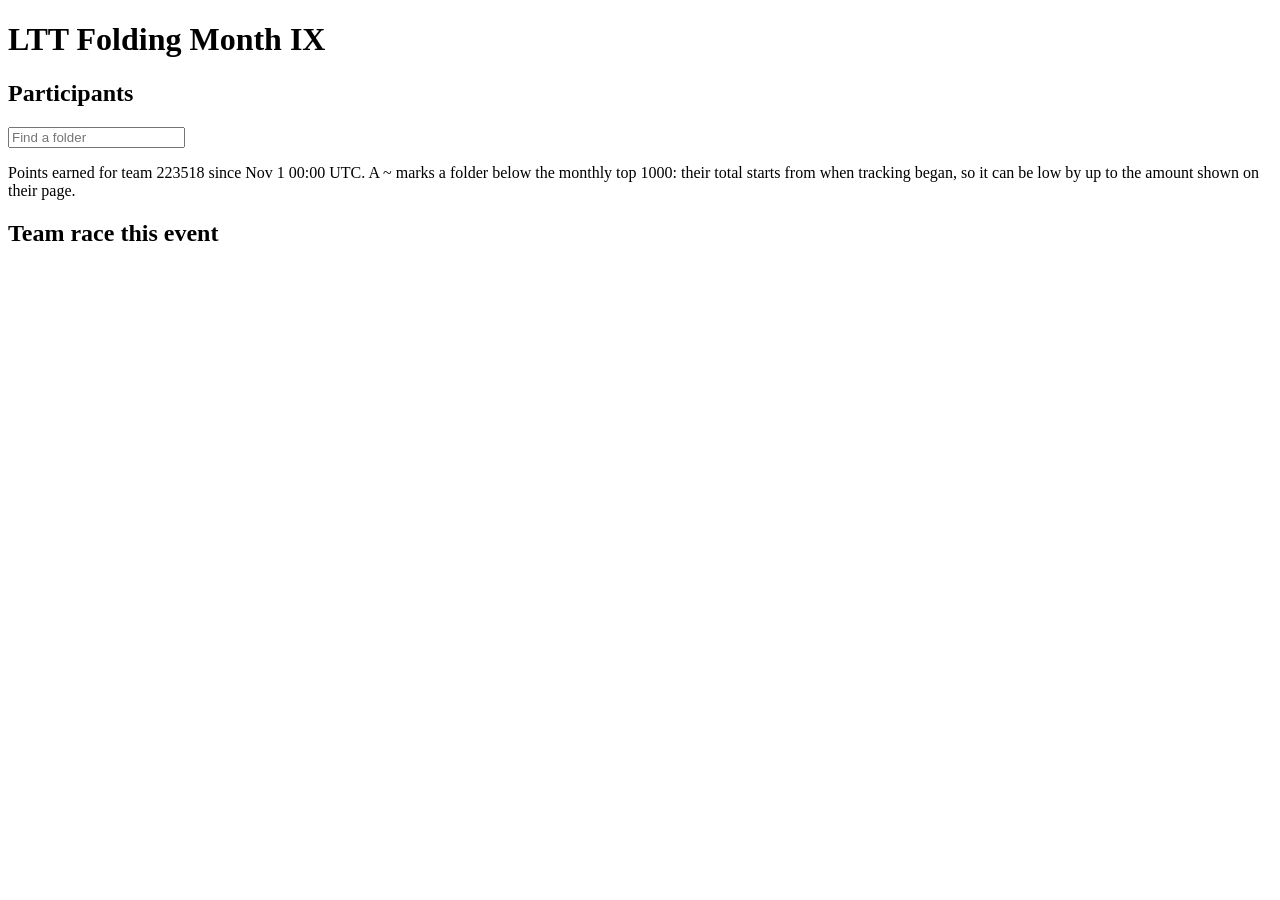
==== internal/server/web/index.html @ a5d258fb "Replace placeholder handler with competition pages" ====
<!doctype html>
<html lang="en">
<head>
<meta charset="utf-8">
<meta name="viewport" content="width=device-width, initial-scale=1">
<title>Folding Month IX</title>
<link rel="stylesheet" href="/style.css">
</head>
<body>
<div class="wrap">
  <header>
    <h1>LTT <span>Folding Month IX</span></h1>
    <div class="status" id="status"></div>
  </header>
  <div id="error" class="loading" hidden></div>
  <div class="tiles" id="tiles"></div>
  <div class="split">
    <section class="card">
      <div class="head">
        <h2>Participants</h2>
        <input type="search" id="search" placeholder="Find a folder" aria-label="Find a folder">
      </div>
      <div class="scroll"><table id="board"></table></div>
      <p class="note" id="unresolved" hidden></p>
      <p class="note">Points earned for team 223518 since Nov 1 00:00 UTC. A ~ marks a folder below the monthly top 1000: their total starts from when tracking began, so it can be low by up to the amount shown on their page.</p>
    </section>
    <section class="card">
      <h2>Team race this event</h2>
      <div class="bars" id="teams"></div>
    </section>
  </div>
</div>
<script src="/app.js"></script>
<script>initOverview();</script>
</body>
</html>
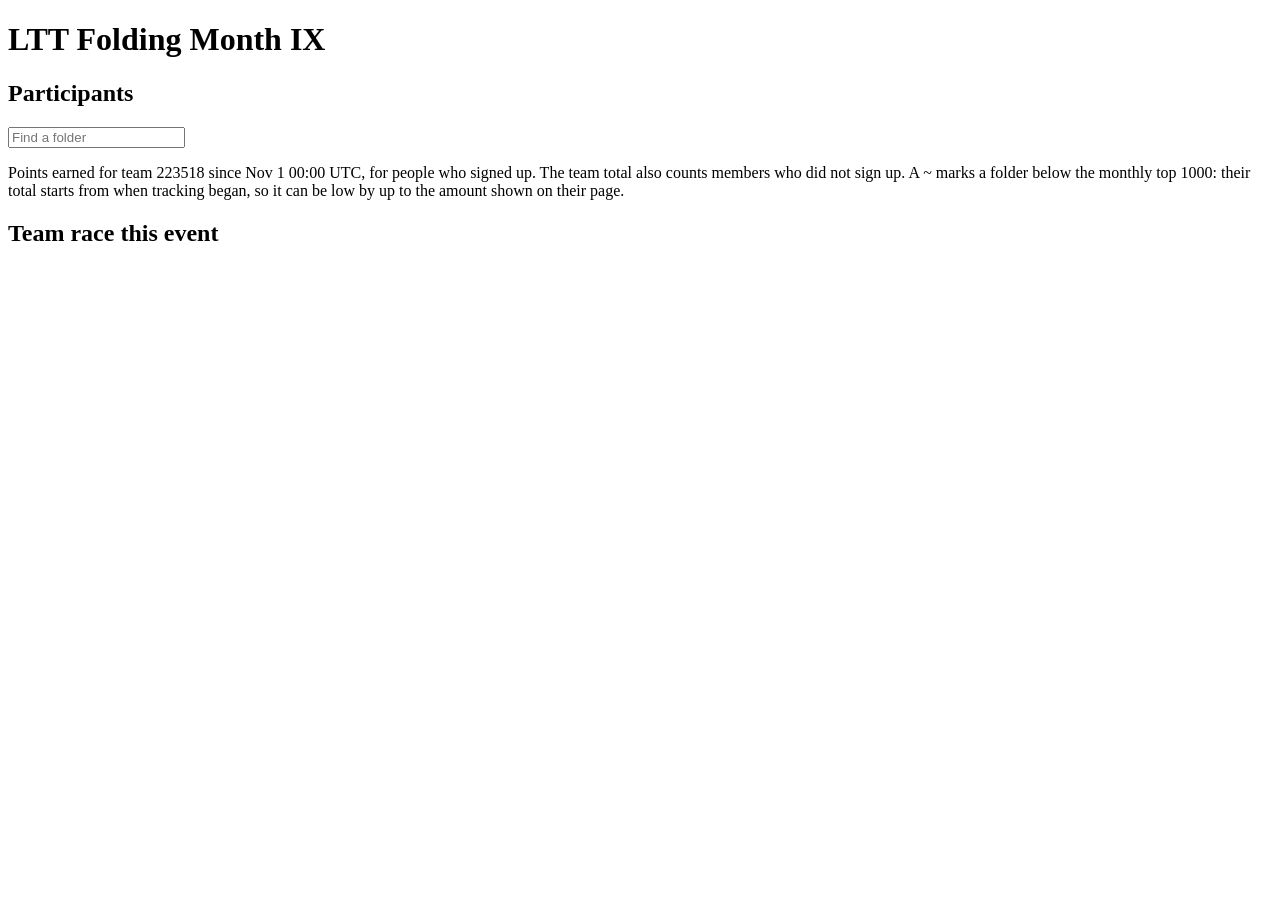
==== commit bec83de9: "Prefer exact donor names and size charts to their cards" ====
--- a/internal/server/web/index.html
+++ b/internal/server/web/index.html
@@ -22,7 +22,7 @@
       </div>
       <div class="scroll"><table id="board"></table></div>
       <p class="note" id="unresolved" hidden></p>
-      <p class="note">Points earned for team 223518 since Nov 1 00:00 UTC. A ~ marks a folder below the monthly top 1000: their total starts from when tracking began, so it can be low by up to the amount shown on their page.</p>
+      <p class="note">Points earned for team 223518 since Nov 1 00:00 UTC, for people who signed up. The team total also counts members who did not sign up. A ~ marks a folder below the monthly top 1000: their total starts from when tracking began, so it can be low by up to the amount shown on their page.</p>
     </section>
     <section class="card">
       <h2>Team race this event</h2>
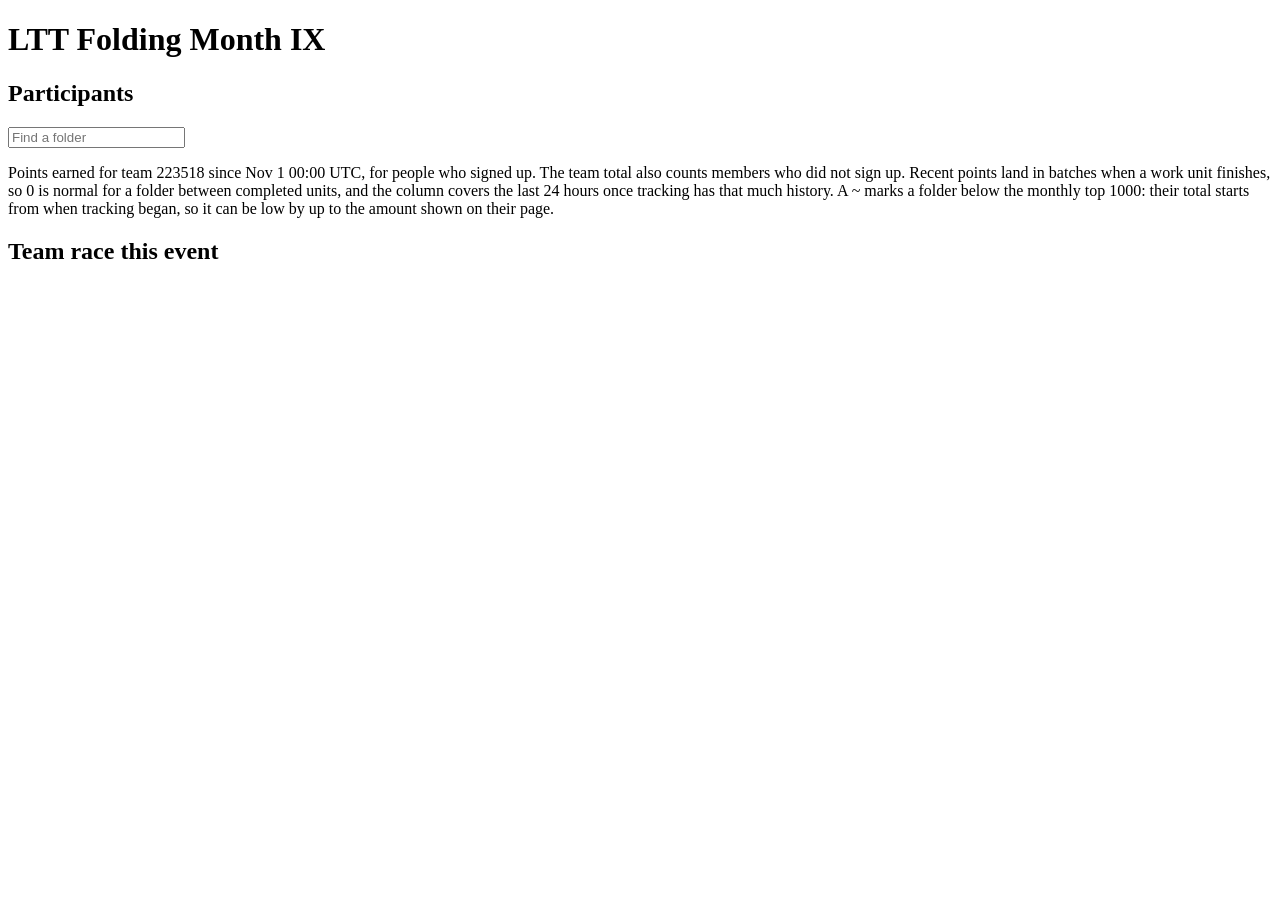
==== commit e4058e26: "Label the recent points column by tracking start" ====
--- a/internal/server/web/index.html
+++ b/internal/server/web/index.html
@@ -22,7 +22,7 @@
       </div>
       <div class="scroll"><table id="board"></table></div>
       <p class="note" id="unresolved" hidden></p>
-      <p class="note">Points earned for team 223518 since Nov 1 00:00 UTC, for people who signed up. The team total also counts members who did not sign up. A ~ marks a folder below the monthly top 1000: their total starts from when tracking began, so it can be low by up to the amount shown on their page.</p>
+      <p class="note">Points earned for team 223518 since Nov 1 00:00 UTC, for people who signed up. The team total also counts members who did not sign up. Recent points land in batches when a work unit finishes, so 0 is normal for a folder between completed units, and the column covers the last 24 hours once tracking has that much history. A ~ marks a folder below the monthly top 1000: their total starts from when tracking began, so it can be low by up to the amount shown on their page.</p>
     </section>
     <section class="card">
       <h2>Team race this event</h2>
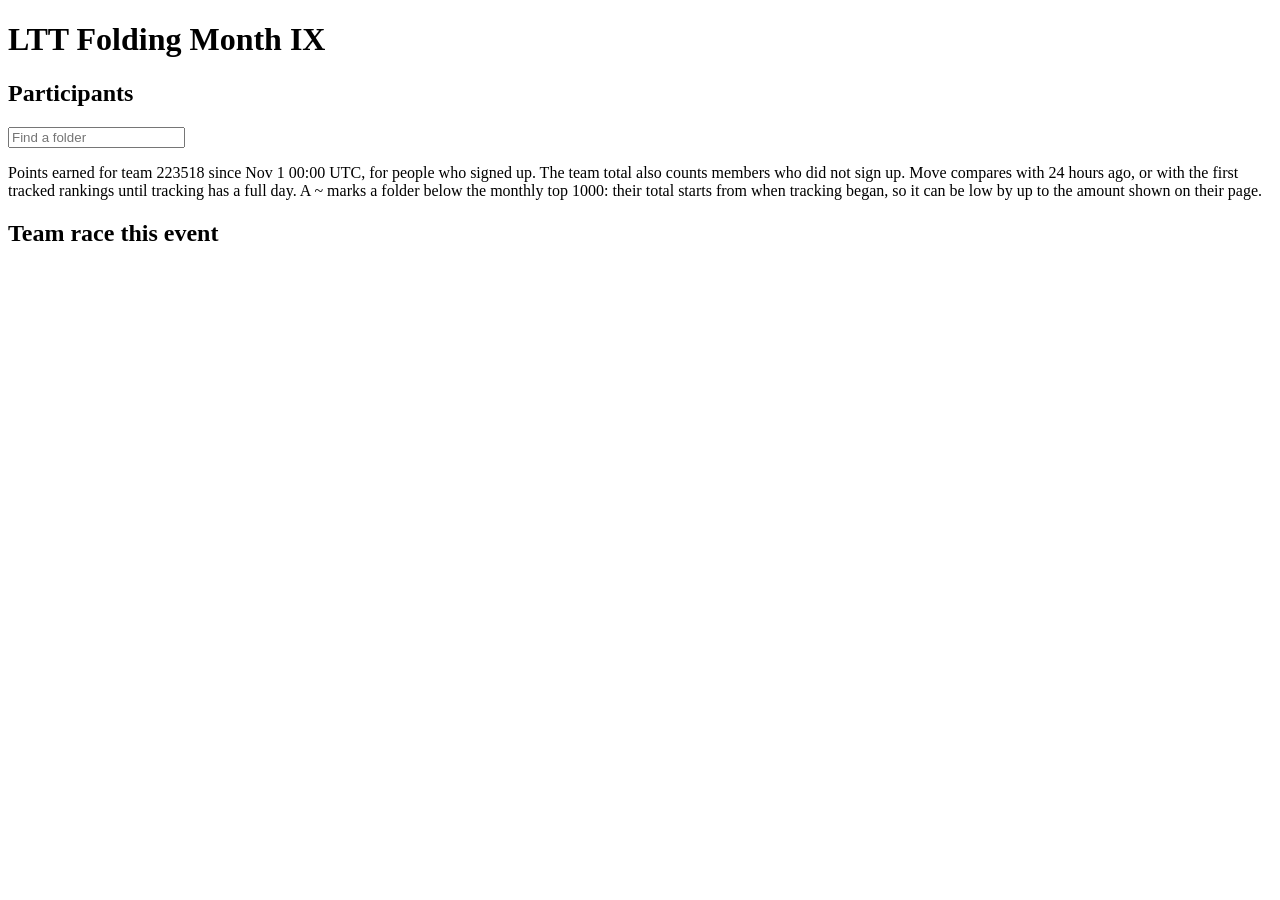
==== commit aba23d36: "Count 24 hour points from the event start" ====
--- a/internal/server/web/index.html
+++ b/internal/server/web/index.html
@@ -22,7 +22,7 @@
       </div>
       <div class="scroll"><table id="board"></table></div>
       <p class="note" id="unresolved" hidden></p>
-      <p class="note">Points earned for team 223518 since Nov 1 00:00 UTC, for people who signed up. The team total also counts members who did not sign up. Recent points land in batches when a work unit finishes, so 0 is normal for a folder between completed units, and the column covers the last 24 hours once tracking has that much history. A ~ marks a folder below the monthly top 1000: their total starts from when tracking began, so it can be low by up to the amount shown on their page.</p>
+      <p class="note">Points earned for team 223518 since Nov 1 00:00 UTC, for people who signed up. The team total also counts members who did not sign up. Move compares with 24 hours ago, or with the first tracked rankings until tracking has a full day. A ~ marks a folder below the monthly top 1000: their total starts from when tracking began, so it can be low by up to the amount shown on their page.</p>
     </section>
     <section class="card">
       <h2>Team race this event</h2>
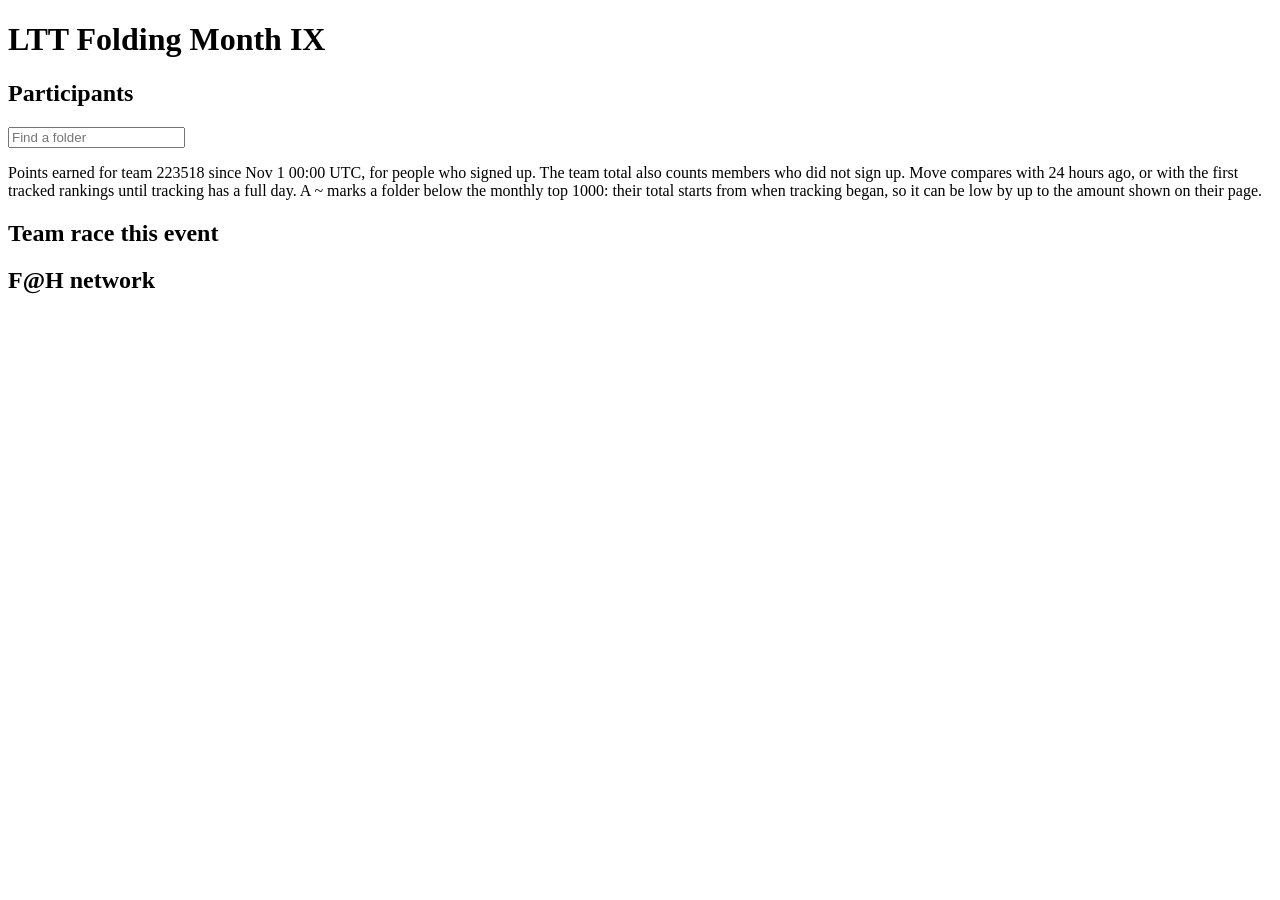
==== commit 3998e0af: "Update big folders first and add network stats" ====
--- a/internal/server/web/index.html
+++ b/internal/server/web/index.html
@@ -24,10 +24,17 @@
       <p class="note" id="unresolved" hidden></p>
       <p class="note">Points earned for team 223518 since Nov 1 00:00 UTC, for people who signed up. The team total also counts members who did not sign up. Move compares with 24 hours ago, or with the first tracked rankings until tracking has a full day. A ~ marks a folder below the monthly top 1000: their total starts from when tracking began, so it can be low by up to the amount shown on their page.</p>
     </section>
-    <section class="card">
-      <h2>Team race this event</h2>
-      <div class="bars" id="teams"></div>
-    </section>
+    <div class="stack">
+      <section class="card">
+        <h2>Team race this event</h2>
+        <div class="bars" id="teams"></div>
+      </section>
+      <section class="card">
+        <h2>F@H network</h2>
+        <div class="scroll"><table id="network" class="plain"></table></div>
+        <p class="note" id="networkNote"></p>
+      </section>
+    </div>
   </div>
 </div>
 <script src="/app.js"></script>
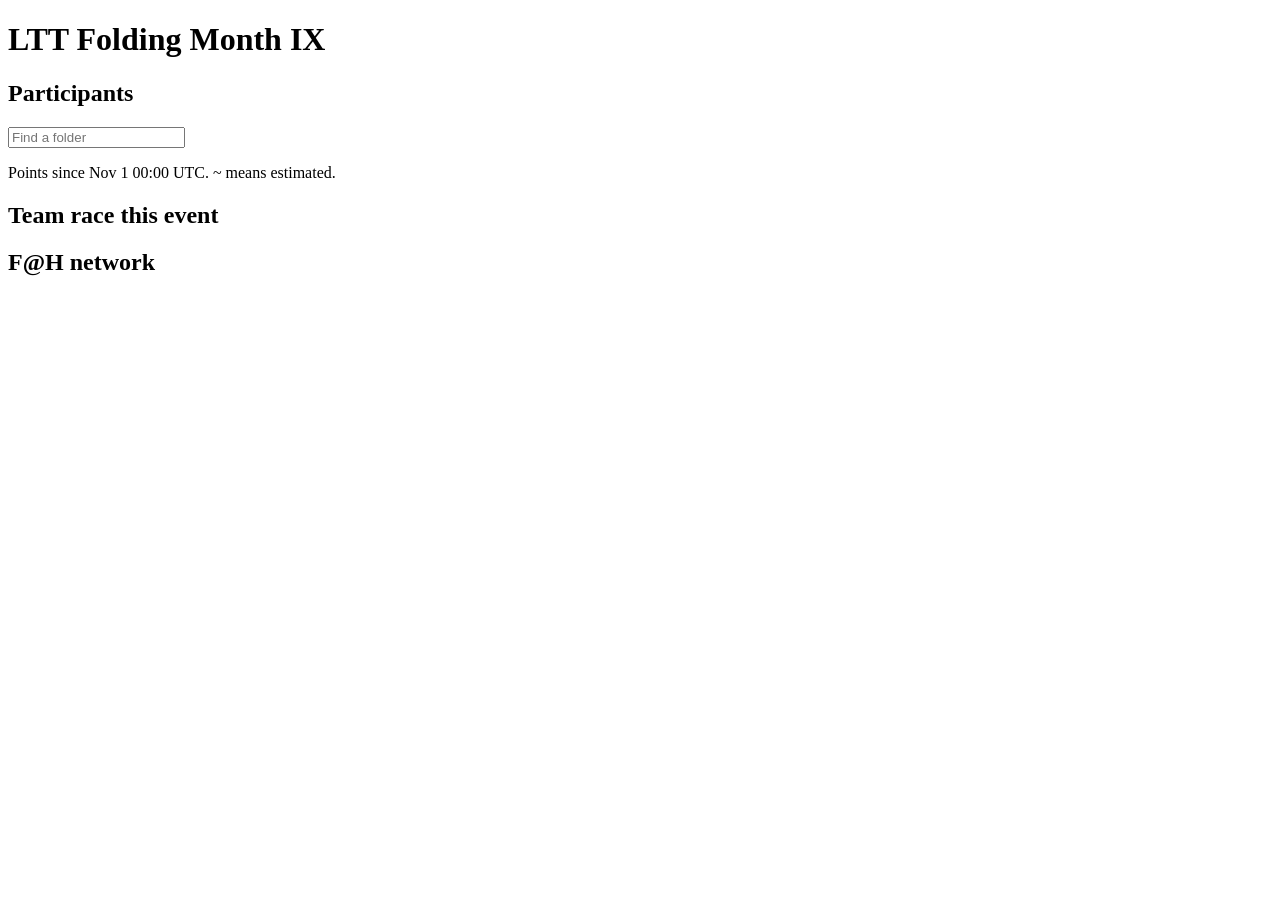
==== commit 84938a3d: "Trim the page notes" ====
--- a/internal/server/web/index.html
+++ b/internal/server/web/index.html
@@ -21,8 +21,8 @@
         <input type="search" id="search" placeholder="Find a folder" aria-label="Find a folder">
       </div>
       <div class="scroll"><table id="board"></table></div>
-      <p class="note" id="unresolved" hidden></p>
-      <p class="note">Points earned for team 223518 since Nov 1 00:00 UTC, for people who signed up. The team total also counts members who did not sign up. Move compares with 24 hours ago, or with the first tracked rankings until tracking has a full day. A ~ marks a folder below the monthly top 1000: their total starts from when tracking began, so it can be low by up to the amount shown on their page.</p>
+      <p class="note">Points since Nov 1 00:00 UTC. ~ means estimated.</p>
+      <details class="note" id="unresolved" hidden><summary></summary><p></p></details>
     </section>
     <div class="stack">
       <section class="card">
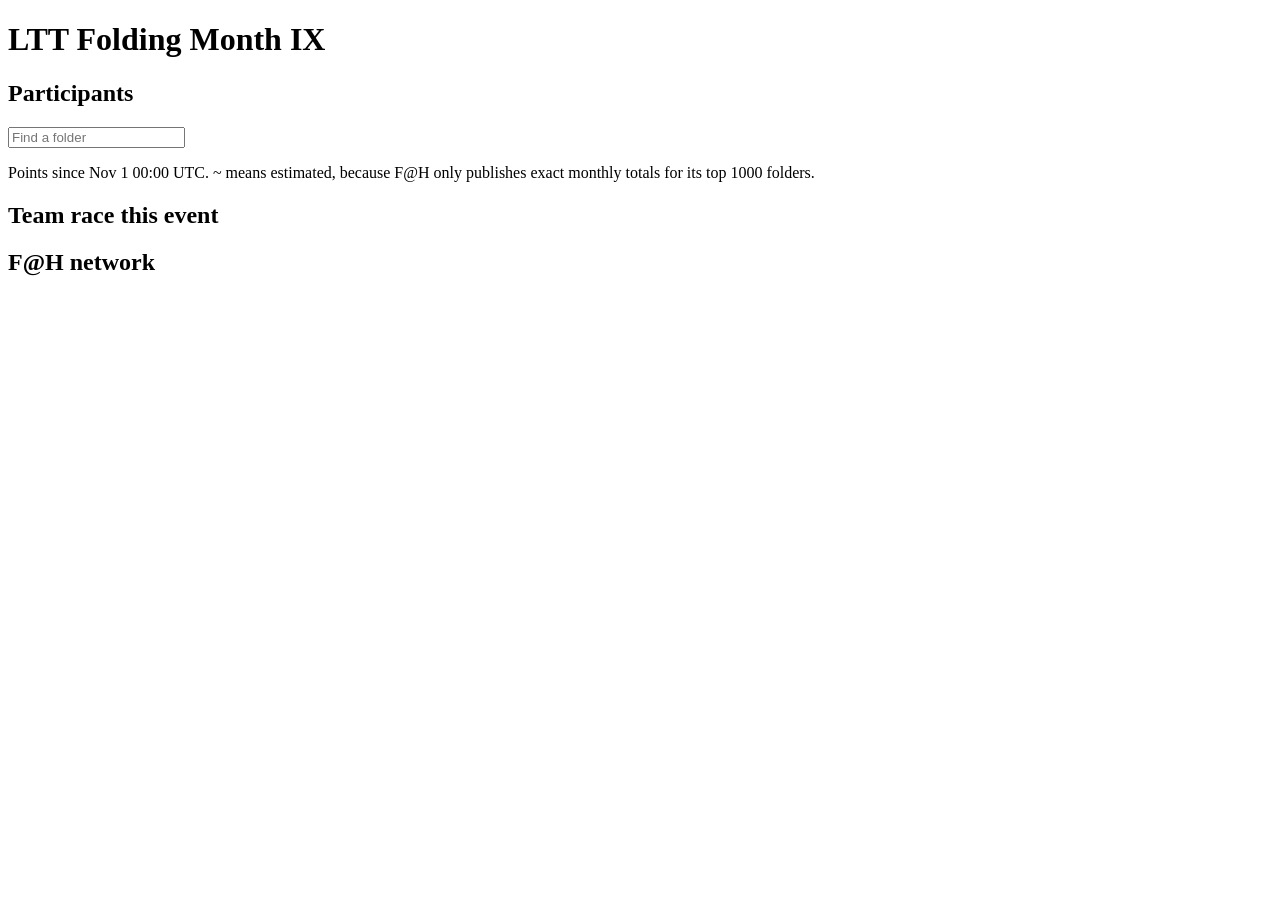
==== commit bb478399: "Explain estimated totals" ====
--- a/internal/server/web/index.html
+++ b/internal/server/web/index.html
@@ -21,7 +21,7 @@
         <input type="search" id="search" placeholder="Find a folder" aria-label="Find a folder">
       </div>
       <div class="scroll"><table id="board"></table></div>
-      <p class="note">Points since Nov 1 00:00 UTC. ~ means estimated.</p>
+      <p class="note">Points since Nov 1 00:00 UTC. ~ means estimated, because F@H only publishes exact monthly totals for its top 1000 folders.</p>
       <details class="note" id="unresolved" hidden><summary></summary><p></p></details>
     </section>
     <div class="stack">
